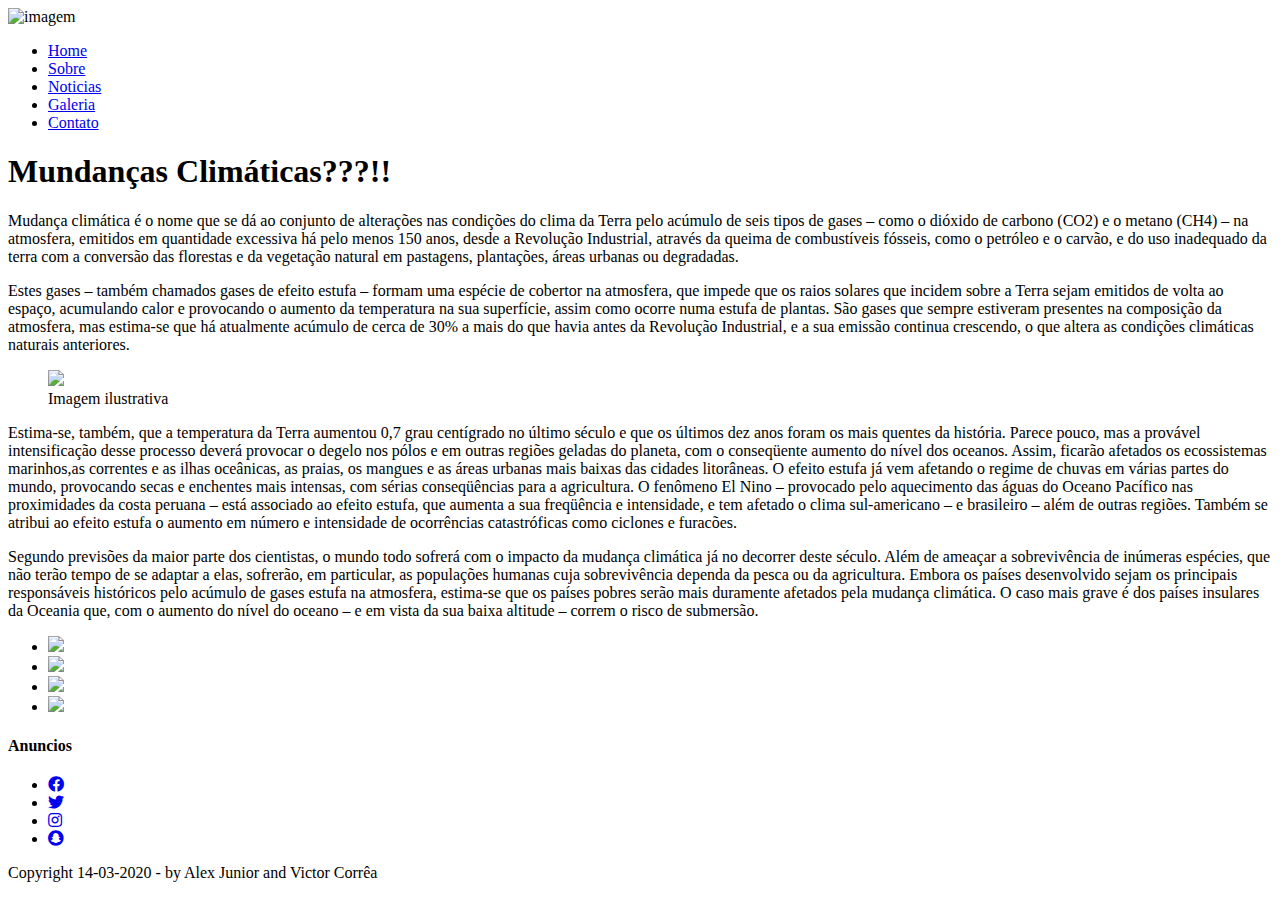
==== trabalho/index.html @ 24d9a266 "Add files via upload" ====
<!DOCTYPE html>

<html lang="pt-br">

	<head>
			<meta charset="utf-8"/>
			
			<link href="https://cdnjs.cloudflare.com/ajax/libs/font-awesome/5.15.1/css/all.min.css" rel="stylesheet">
			<link rel="stylesheet" href="css/estilo.css">
			<link rel="stylesheet" type="text/css" href="css/flexbox.css">
			<link rel="stylesheet" type="text/css" href="css/grid.css">
				
	</head>
	<body>
				
			<header class="cabecalho">
					<div class="logotipo">
						<img src="img/logo1.png" alt="imagem">
					</div>

				<nav class="menu">
					<ul class="menu">
						<li class="menu"><a href="index.html"> Home </a></li>
						<li class="menu"><a href="sobre.html"> Sobre </a></li>
						<li class="menu"><a href="noticias.html"> Noticias </a></li>
						<li class="menu"><a href="galeria.html"> Galeria </a></li>
						<li class="menu"><a href="contato.html"> Contato </a></li>
					</ul>
				</nav>
			</header>

			<div class="estrutura-geral">
			<section class="sessao">
							
							<h1>Mundanças Climáticas???!!</h1>
					<p>
						Mudança climática é o nome que se dá ao conjunto de alterações nas condições do clima da Terra pelo acúmulo de seis tipos de gases – como o dióxido de carbono (CO2) e o metano (CH4) – na atmosfera, emitidos em quantidade excessiva há pelo  menos 150 anos, desde a Revolução Industrial, através da queima de combustíveis fósseis, como o petróleo e o carvão, e do uso inadequado da terra com a conversão das florestas e da vegetação natural em pastagens, plantações, áreas urbanas ou degradadas.</p>

						<p>Estes gases – também chamados gases de efeito estufa – formam uma espécie de cobertor na atmosfera, que impede que os raios solares que incidem sobre a Terra sejam emitidos de volta ao espaço, acumulando calor e provocando o aumento da temperatura na sua superfície, assim como ocorre numa estufa de plantas. São gases que sempre estiveram presentes na composição da atmosfera, mas estima-se que há atualmente acúmulo de cerca de 30% a mais do que havia antes da Revolução Industrial, e a sua emissão continua crescendo, o que altera as condições climáticas naturais anteriores.</p>

						<div class="imagem1">
							<figure>
									<img src="img/seca.jpg">
									<figcaption>Imagem ilustrativa</figcaption>
							</figure>
						</div>

						<p>Estima-se, também, que a temperatura da Terra aumentou 0,7 grau centígrado no último século e que os últimos dez anos foram os mais quentes da história. Parece pouco, mas a provável intensificação desse processo deverá provocar o degelo nos pólos e em outras regiões geladas do planeta, com o conseqüente aumento do nível dos oceanos. Assim, ficarão afetados os ecossistemas marinhos,as correntes e as ilhas oceânicas, as praias, os mangues e as áreas urbanas mais baixas das cidades litorâneas.
						O efeito estufa já vem afetando o regime de chuvas em várias partes do mundo, provocando secas e enchentes mais intensas, com sérias conseqüências para a agricultura. O fenômeno El Nino – provocado pelo aquecimento das águas do Oceano Pacífico nas proximidades da costa peruana – está associado ao efeito estufa, que aumenta a sua freqüência e intensidade, e tem afetado o clima sul-americano – e brasileiro – além de outras regiões. Também se atribui ao efeito estufa o aumento em número e intensidade de ocorrências catastróficas como ciclones e furacões.</p>

						<p>Segundo previsões da maior parte dos cientistas, o mundo todo sofrerá com o impacto da mudança climática já no decorrer deste século. Além de ameaçar a sobrevivência de inúmeras espécies, que não terão tempo de se adaptar a elas, sofrerão, em particular, as populações humanas cuja sobrevivência dependa da pesca ou da agricultura. Embora os países desenvolvido sejam os principais responsáveis históricos pelo acúmulo de gases estufa na atmosfera, estima-se que os países pobres serão mais duramente afetados pela mudança climática. O caso mais grave é dos países insulares da Oceania que, com o aumento do nível do oceano – e em vista da sua baixa altitude – correm o risco de submersão.</p>

			

			</section>

			<aside class="barra-lateral">	
					<ul class="lista-lateral">
						<li><a href="https://www.learncafe.com/cursos-gratis/meio-ambiente"><img src="img/anuncio.jpg"></a></li>
						<li><a href="https://www.learncafe.com/cursos-gratis/meio-ambiente"><img src="img/anuncio2.jpg"></a></li>
						<li><a href="https://www.utorrent.com/"><img src="img/anuncio3.jpg" width="270"></a></li>
						<li><a href="https://www.youtube.com/watch?v=2dnhh3nFksg"><img src="img/anuncio4.jpg" width="250"></a></li>

					</ul>
							<h4>Anuncios</h4>
			</aside>
		

				
	

			</div>

						<script src="https://cdnjs.cloudflare.com/ajax/libs/font-awesome/5.15.1/js/all.min.js"></script>

			<footer > 
					<ul>
						<li><a href="https://www.facebook.com/"><i class="fab fa-facebook"></i></a></li>
						<li><a href="https://twitter.com/login?lang=pt"><i class="fab fa-twitter"></i></a></li>
						<li><a href="https://www.instagram.com/accounts/login/?hl=pt-br"><i class="fab fa-instagram"></i></a></li>
						<li><a href="https://accounts.snapchat.com/accounts/login?continue=https%3A%2F%2Faccounts.snapchat.com%2Faccounts%2Fwelcome"><i class="fab fa-snapchat"></i></a></li>
					</ul>
					
				<p> Copyright 14-03-2020 - by Alex Junior and Victor Corrêa </p>

		   </footer>
			
			
	</body>

</html>
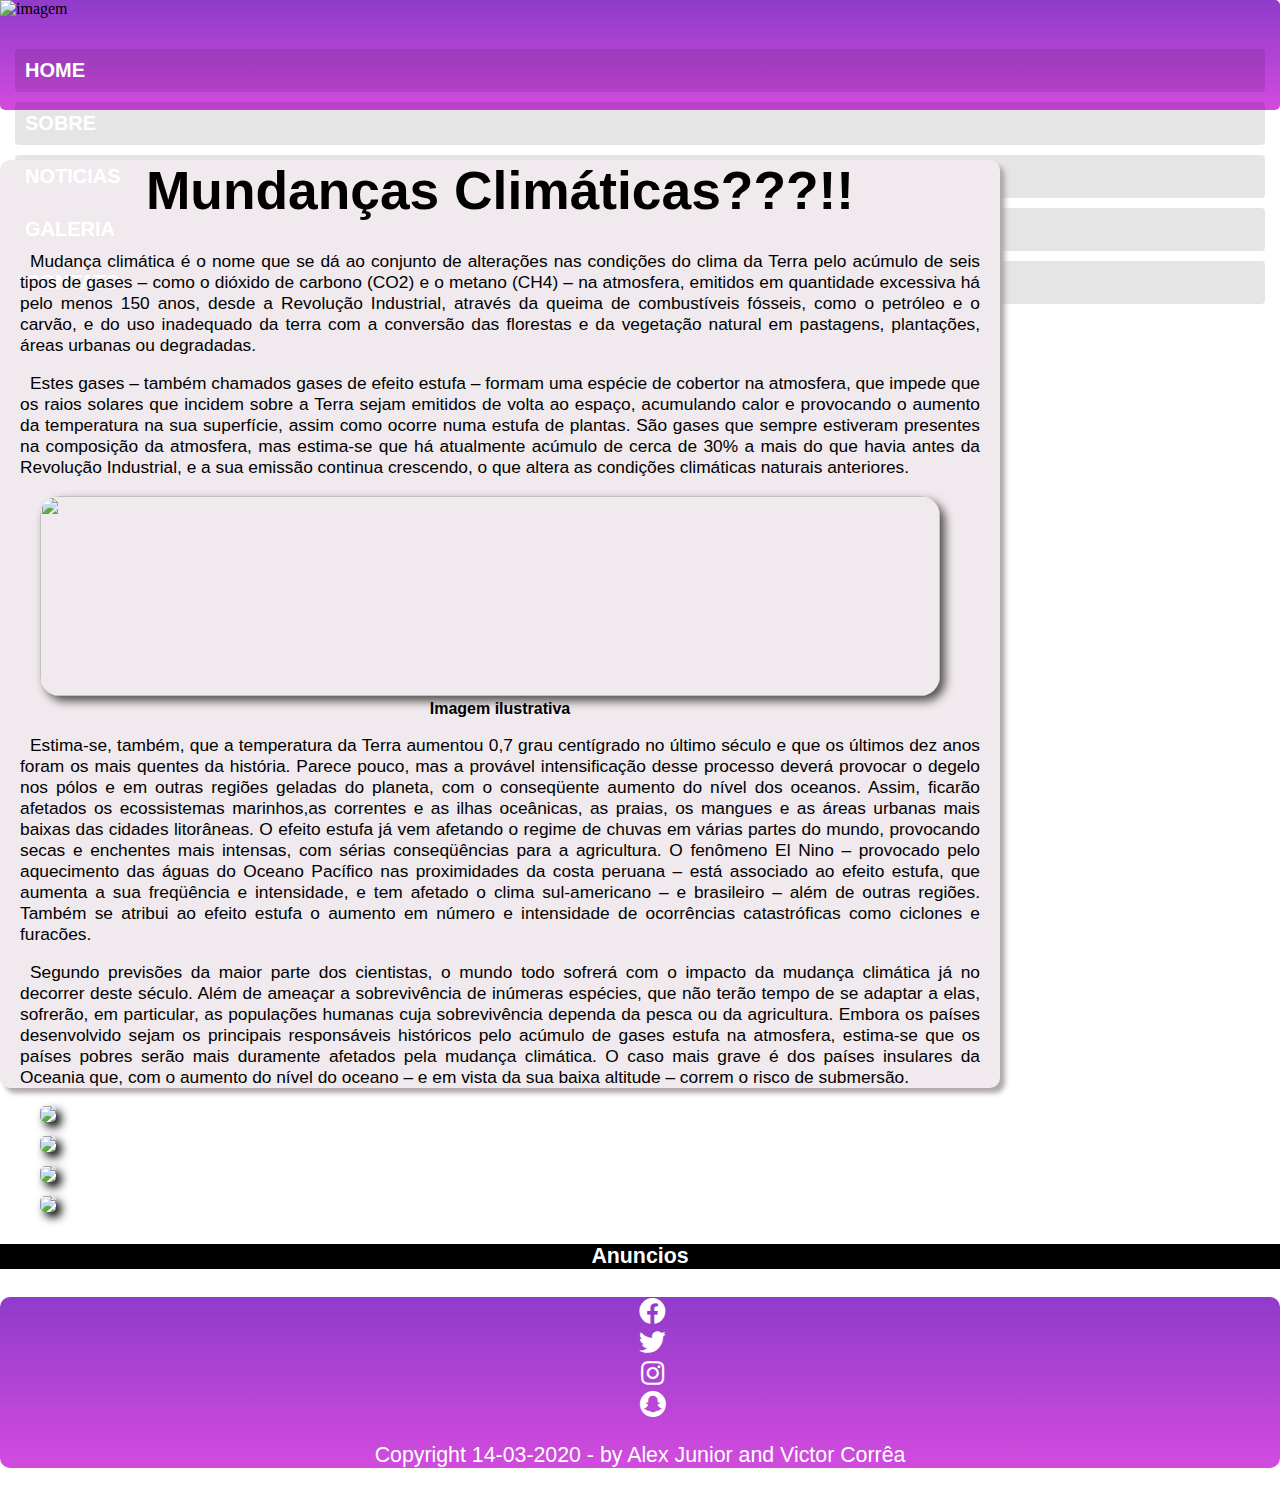
==== commit eea9b75c: "novo" ====
--- a/trabalho/index.html
+++ b/trabalho/index.html
@@ -9,6 +9,9 @@
 			<link rel="stylesheet" href="css/estilo.css">
 			<link rel="stylesheet" type="text/css" href="css/flexbox.css">
 			<link rel="stylesheet" type="text/css" href="css/grid.css">
+			<script src="https://code.jquery.com/jquery-3.5.1.min.js" integrity="sha256-9/aliU8dGd2tb6OSsuzixeV4y/faTqgFtohetphbbj0=" crossorigin="anonymous"></script>
+			<script src="./javascript/jquery.js" ></script>
+			<script src="./javascript/script.js" ></script>
 				
 	</head>
 	<body>
--- a/trabalho/css/estilo.css
+++ b/trabalho/css/estilo.css
@@ -0,0 +1,508 @@
+	
+	body{
+			margin: 0px;
+			padding: 0px;
+			
+	}
+
+	div.logotipo img{
+					width: 250px;
+					height: 100px;
+
+
+	}
+
+
+	.cabecalho{
+				background: linear-gradient(360deg , #d24bde, #903bcb);
+				border-radius: 5px;
+				height: 110px;
+
+	}
+
+	.menu{
+			padding: 5px;
+			border-radius: 8px;
+			text-transform: uppercase;
+			
+		
+	}
+
+	
+	.menu a{
+			display: block;
+			padding: 10px;
+			text-decoration: none;
+			color: white;
+			font-family: arial, serif;
+			font-weight: bold;
+			background-color: rgba(0,0,0,.1);
+			border-radius: 4px;
+			font-size: 15pt;
+			transition: 1s;
+
+	}
+
+	.menu a:hover{
+					background-color: rgba(0,0,0,.5);
+
+	}
+
+	}
+
+	.barra-lateral {
+					
+					width: 300px;
+					height: 200px;
+					
+
+	}
+
+	.barra-lateral ul li{	list-style: none;
+							margin-top: 10px;
+	}
+
+	.barra-lateral ul li img{
+
+		border-radius: 5px;
+		box-shadow: 5px 5px 10px black;
+	}
+	.barra-lateral h4{
+						font-family: arial, serif;
+						font-weight: bold;
+						font-size: 16pt;
+						text-align: center;
+						background: black;
+						color: white;
+	}
+	
+	
+	.sessao{
+				background-color: #f0e9ed;
+				border-radius: 10px;
+				width: 1000px;
+				box-shadow: 5px 5px 5px #afa7ac;
+
+
+
+	}
+
+	.sessao p {
+
+			text-indent: 10px;
+			text-align: justify;
+			font-family: arial, serif;
+			font-size: 13pt;
+			color: black;
+			margin-right: 20px;
+			margin-left: 20px;
+	}
+
+ .sessao h1{
+			font-family: arial, serif;
+			font-size: 40pt;
+			text-align: center;
+			margin-top: 50px;
+			margin-bottom: 30px;
+
+}
+
+
+
+.imagem1 figure img{
+			width: 900px;
+			height:200px;
+			border-radius: 20px;
+			box-shadow: 5px 5px 10px #524f4f;
+
+}
+
+.imagem1 figcaption{
+
+		text-align: center;
+		color: black;
+		font-family: arial, serif;
+		font-weight: bold;
+
+}
+
+
+
+.sessao-galeria-fotos{
+
+					
+					width: 500px;
+					margin: auto;
+					height: 600px;
+
+
+}
+
+h2{
+	font-family: arial, serif;
+	font-size: 50pt;
+	font-weight: bold;
+	color: black;
+	text-align: center;
+}
+
+.estrutura-geral .sessao .nota{
+		margin-top: 0px;
+		margin-bottom: 0px;
+		color: white;
+		background-color: black;
+		text-align: center;
+		font-family: arial, serif;
+		font-weight: bold;
+}
+
+ 
+
+footer{
+			background: linear-gradient(360deg , #d24bde, #903bcb);
+			border-radius: 10px;
+			text-align: center;
+			font-family: arial, serif;
+			font-size: 16pt;
+			color: white;
+			
+}
+
+footer ul{
+
+	list-style: none;
+}
+
+footer ul li{
+	margin-right: 15px;
+}
+
+footer ul li a{
+
+	color: white;
+	font-size: 20pt;
+}
+
+  .sessao .videos .video-mp4{
+
+  	border: 2px solid black;
+  	box-shadow: 5px 5px 10px #808080;
+  	border-radius: 10px;
+  }
+
+  .sessao .videos .video-mp4:hover{
+  					background-color: #474a51;
+  					transition: .5s;
+
+  	}
+
+
+
+
+
+.imagem2 figure img{
+			width: 900px;
+			height:400px;
+			border-radius: 20px;
+			box-shadow: 5px 5px 10px #524f4f;
+
+}
+
+.imagem2 figcaption{
+
+		text-align: center;
+		color: black;
+		font-family: arial, serif;
+		font-weight: bold;
+
+}
+
+
+.imagem3 figure img{
+			width: 900px;
+			height:400px;
+			border-radius: 20px;
+			box-shadow: 5px 5px 10px #524f4f;
+
+}
+.imagem3 figcaption{
+
+		text-align: center;
+		color: black;
+		font-family: arial, serif;
+		font-weight: bold;
+
+}
+
+
+.marcacao{
+
+			text-indent: 10px;
+			text-align: justify;
+			font-family: arial, serif;
+			font-size: 13pt;
+			color: black;
+			margin-right: 20px;
+			margin-left: 20px;
+}
+
+
+.subtitulo{
+
+			text-indent: 10px;
+			text-align: center;
+			font-family: arial, serif;
+			font-size: 13pt;
+			color: black;
+			margin-right: 20px;
+			margin-left: 20px;
+}
+
+
+.imagemNOT figure img{
+			width: 900px;
+			height:400px;
+			border-radius: 20px;
+			box-shadow: 5px 5px 10px #524f4f;
+
+}
+.imagemNOT figcaption{
+
+		text-align: center;
+		color: black;
+		font-family: arial, serif;
+		font-weight: bold;
+
+}
+
+  #imagem-fundo {
+	 background-image: url(../img/amazonia.jpg);
+	 background-repeat: no-repeat;
+	 background-image: cover;
+	 background-size: 100%;
+}
+
+.box{
+		display: flex;
+		justify-content: center;
+		align-items: center;
+		margin-top: 150px;
+		height: 600px;
+	
+}
+
+.formulario{
+				height: 500px;
+
+
+				
+
+
+}
+
+.formulario input#idnome{
+					margin-top: 20px;
+					height: 60px;
+					border-radius: 15px;
+					background: rgba(255, 255, 255, 0.5);
+					box-shadow: 5px 5px 10px black;
+					border: none;
+					width: 800px;
+					font-size: 30pt;
+					font-family: serif;
+					text-indent: 50px;
+
+					
+					
+}
+
+.formulario  input#idemail{
+					
+					height: 60px;
+					border-radius: 15px;
+					background: rgba(255, 255, 255, 0.5);
+					box-shadow: 5px 5px 10px black;
+					border: none;
+					width: 800px;
+					font-size: 30pt;
+					font-family: serif;
+					text-indent: 50px;
+
+}
+
+.formulario input#idnome, input#idemail{
+					font-weight: bolder;
+
+					
+}
+
+
+
+
+#idenviar{
+
+	border-radius: 8px;
+	width: 300px;
+	height: 60px;
+	background: #ff0080;
+	border: none;
+	box-shadow: 5px 5px 10px black;
+}
+
+.formulario label{
+
+	font-size: 30pt;
+	color: white;
+	font-weight: bolder;
+	margin-right: 5px;
+	border: black;
+}
+
+ #idenviar {
+				font-size: 30pt;
+				color: white;
+				font-weight: border;
+				margin-left: 250px;
+				margin-top: 20px;
+				font-family: arial, sans serif;
+			
+				
+
+	}
+
+	#login {
+			color: white;
+			font-weight: bolder;
+			font-size: 25pt;
+			font-family: serif;
+			margin-left: 200px; 
+			
+	}
+
+#login a{
+			color: white;
+			font-weight: bolder;
+			font-size: 25pt;
+			font-family: serif;
+			text-decoration: none;
+
+
+
+	}
+
+
+	.conteiner{
+				height: 800px;
+
+
+	}
+
+
+	.formulario2{
+
+					width: 450px;
+					height: 500px;
+					margin: auto;
+					margin-top: 60px;
+					margin-bottom: 220px;
+
+
+	}
+
+	.formulario2 fieldset#base {
+							border-radius: 0px 80px 0px 80px ;
+							box-shadow: 5px 5px 30px black;
+							background: #4e4e4e;
+							padding: 20px;
+
+	}
+
+	.formulario2 #idnome, #idemail1, #idmoradia{
+
+					width: 300px;
+					height: 30px;
+					border-radius: 8px;
+					background: rgba(255, 255, 255, 0.8);
+					color: white;
+	}
+
+		.formulario2 p{
+
+					color:white;
+					font-weight: bolder;
+					font-size: 15pt;
+		}
+
+	#idmsg{
+			width: 300px;
+			height: 100px;
+			background: rgba(255, 255, 255, 0.8);
+			color: white;
+			border-radius: 8px;
+
+	}
+
+		.formulario2 #ididade{
+			
+							border-radius: 4px;
+
+						}
+
+
+.formulario #idmasculino{
+	margin-left: 30px;
+}
+
+
+
+.formulario2 legend{
+	font-weight: border;
+	font-size: 18pt;
+	font-family: serif;
+	color: white;
+}
+
+.formulario2 #idsexo{
+					width: 200px;
+					margin: auto;
+					padding: 10px;
+					color: white;
+
+
+}
+
+.formulario2 h3{
+				color: white;
+				font-size: 15pt;
+				font-weight: border;
+}
+
+.formulario2 #ididade{
+				color: white;
+				font-size: 14pt;
+				background: rgba(255, 255, 255, 0.8);
+}
+
+
+	
+.formulario2 #idformulario2, #idformulario22{
+
+	color: white;
+	background: black;
+	border-radius: 5px;
+	padding: 5px;
+	font-size: 15pt;
+	border: none;
+
+	}
+.formulario2 #idformulario2{
+
+
+	margin-left: 90px;
+}
+
+body#corpo-fomulario {
+
+	background-image: url(../img/fundo-contato.jpg);
+	background-position: cover;
+}